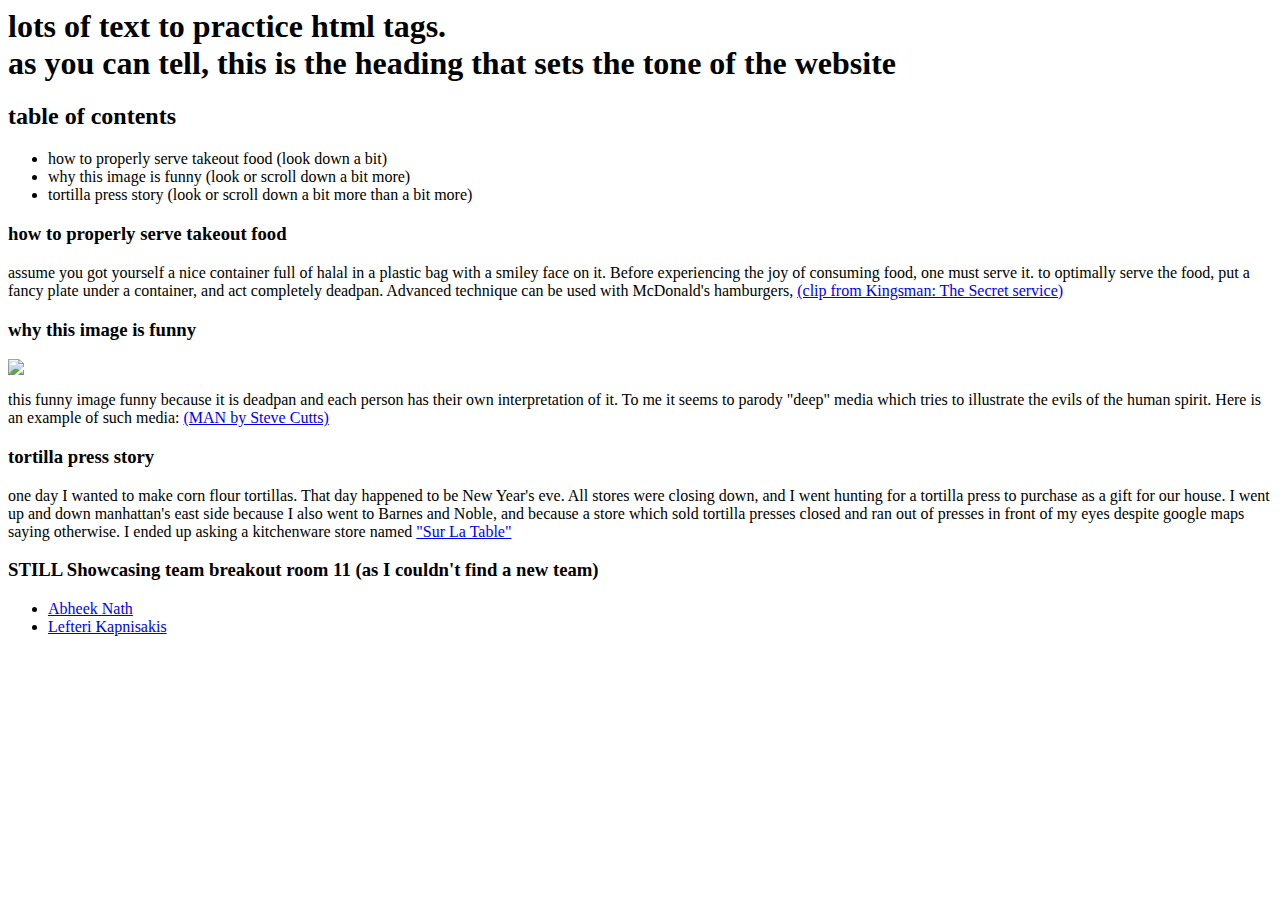
==== talk.html @ 84d56493 "add CSS, clean up html" ====
<html>
  <link rel="stylesheet" href="main.css">
  <title>
    Konstantin-aa "passions"
  </title>
  <h1>
    lots of text to practice html tags. <br> as you can tell, this is the heading that sets the tone of the website
  </h1>
  <h2>
    table of contents
  </h2>
  <ul>
    <li>
      how to properly serve takeout food (look down a bit)
    </li>
    <li>
      why this image is funny (look or scroll down a bit more)
    </li>
    <li>
      tortilla press story (look or scroll down a bit more than a bit more)
    </li>
  </ul>
  <h3>
    how to properly serve takeout food
  </h3>
  <p>
    assume you got yourself a nice container full of halal in a plastic bag with a smiley face on it. Before experiencing the joy of consuming food, one must serve it. to optimally serve the food, put a fancy plate under a container, and act completely deadpan. Advanced technique can be used with McDonald's hamburgers, <a href = "https://www.youtube.com/watch?v=RP83kn5aYxo">(clip from Kingsman: The Secret service)</a>
  </p>
  <h3>
    why this image is funny
  </h3>
  <p>
    <img src="https://i.redd.it/a604rad7j4651.png"> 
  </p>
  <p>
    this funny image funny because it is deadpan and each person has their own interpretation of it. To me it seems to parody "deep" media which tries to illustrate the evils of the human spirit. Here is an example of such media: <a href = "https://www.youtube.com/watch?v=WfGMYdalClU">(MAN by Steve Cutts)</a>
  </p>
  <h3>
    tortilla press story
  </h3>
  <p>
    one day I wanted to make corn flour tortillas. That day happened to be New Year's eve. All stores were closing down, and I went hunting for a tortilla press to purchase as a gift for our house. I went up and down manhattan's east side because I also went to Barnes and Noble, and because a store which sold tortilla presses closed and ran out of presses in front of my eyes despite google maps saying otherwise. I ended up asking a kitchenware store named <a href = "https://goo.gl/maps/FBFmwYT1ij1Fe9Pw6"> "Sur La Table" </a>
  </p>
  <h3>
    STILL Showcasing team breakout room 11 (as I couldn't find a new team)
  </h3>
  <ul>
    <li>
      <a href = "http://abheeknath.github.io/web/"> Abheek Nath </a>
    </li>
    <li>
      <a href = "http://leftykap.github.io/web/"> Lefteri Kapnisakis </a>
    </li>
  </ul>
</html>
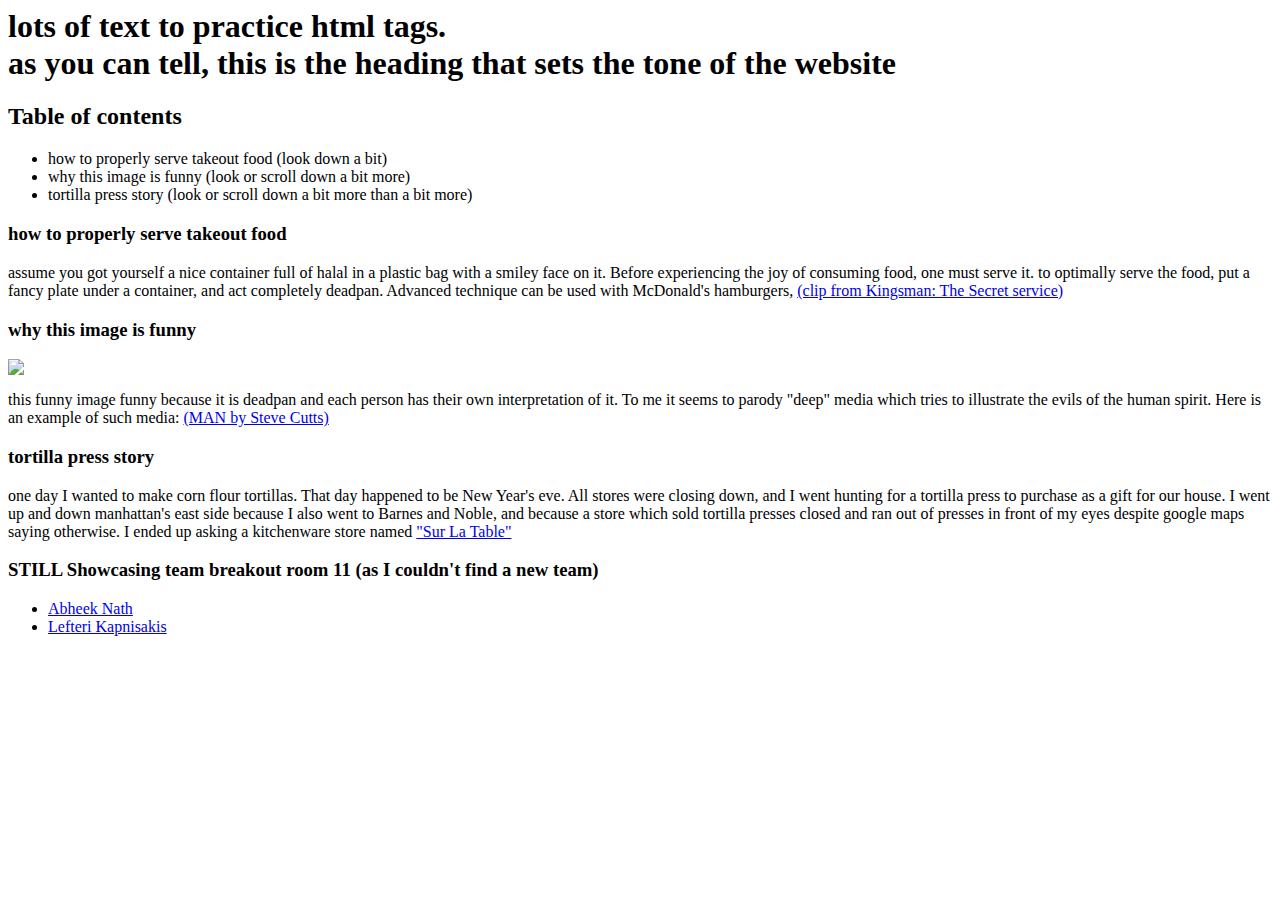
==== commit febf52ad: "Changes to make github pages build the page." ====
--- a/talk.html
+++ b/talk.html
@@ -1,5 +1,5 @@
 <html>
-  <link rel="stylesheet" href="main.css">
+  <link rel="stylesheet" href="web/add-stylsesheet/main.css">
   <title>
     Konstantin-aa "passions"
   </title>
@@ -7,7 +7,7 @@
     lots of text to practice html tags. <br> as you can tell, this is the heading that sets the tone of the website
   </h1>
   <h2>
-    table of contents
+    Table of contents
   </h2>
   <ul>
     <li>
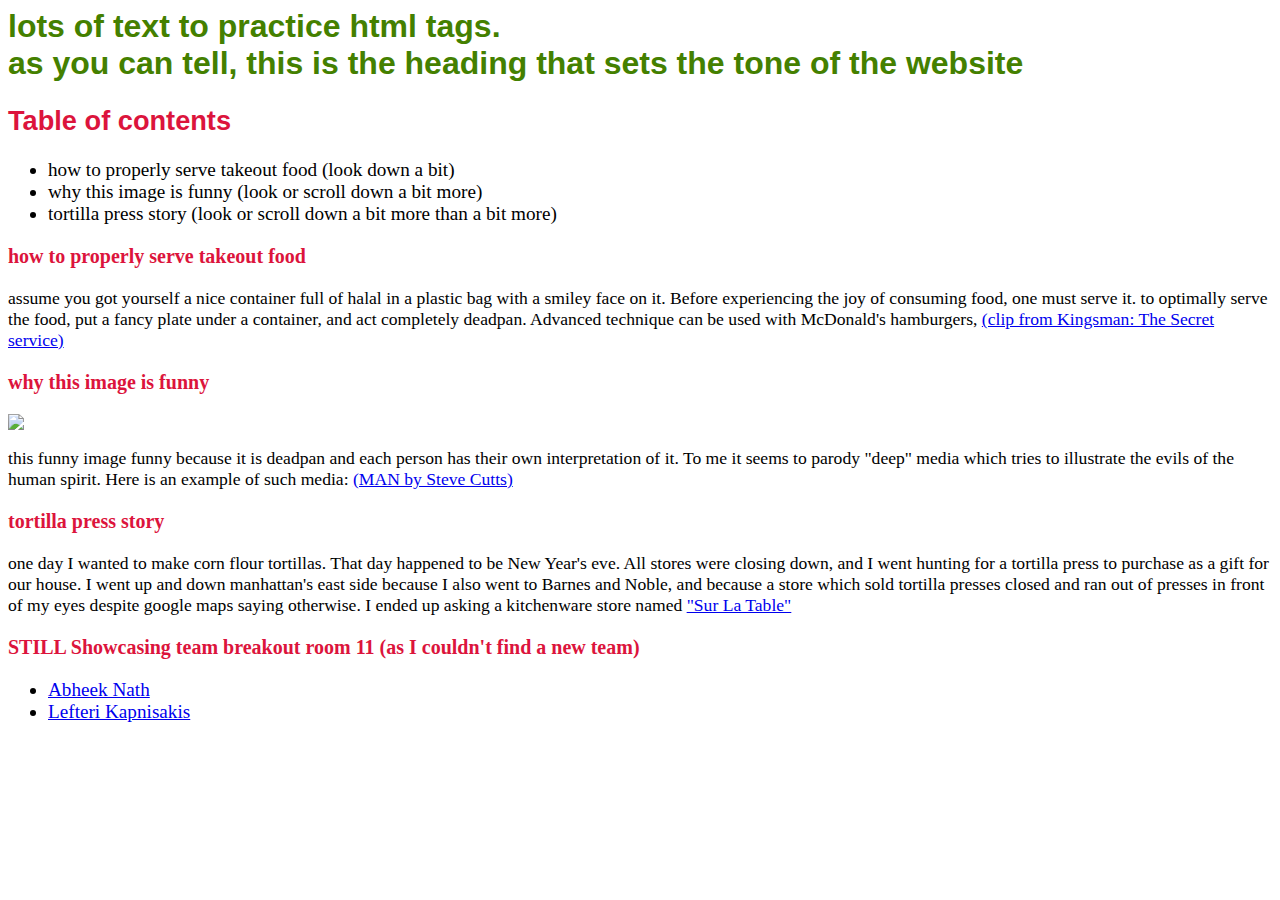
==== commit 0bf1f923: "Update talk.html" ====
--- a/talk.html
+++ b/talk.html
@@ -1,5 +1,5 @@
 <html>
-  <link rel="stylesheet" href="web/add-stylsesheet/main.css">
+  <link rel="stylesheet" href="main.css">
   <title>
     Konstantin-aa "passions"
   </title>
--- a/main.css
+++ b/main.css
@@ -0,0 +1,19 @@
+h1 {
+    color: rgb(68, 128, 0);
+    font-family: Impact, Haettenschweiler, 'Arial Narrow Bold', sans-serif;
+}
+li {
+    font-size: 120%;
+}
+h2 {
+    font-size: 170%;
+    color: crimson;
+    font-family: Impact, Haettenschweiler, 'Arial Narrow Bold', sans-serif;
+}
+h3 {
+    font-size: 125%;
+    color: crimson;
+}
+p {
+    font-size: 110%;
+}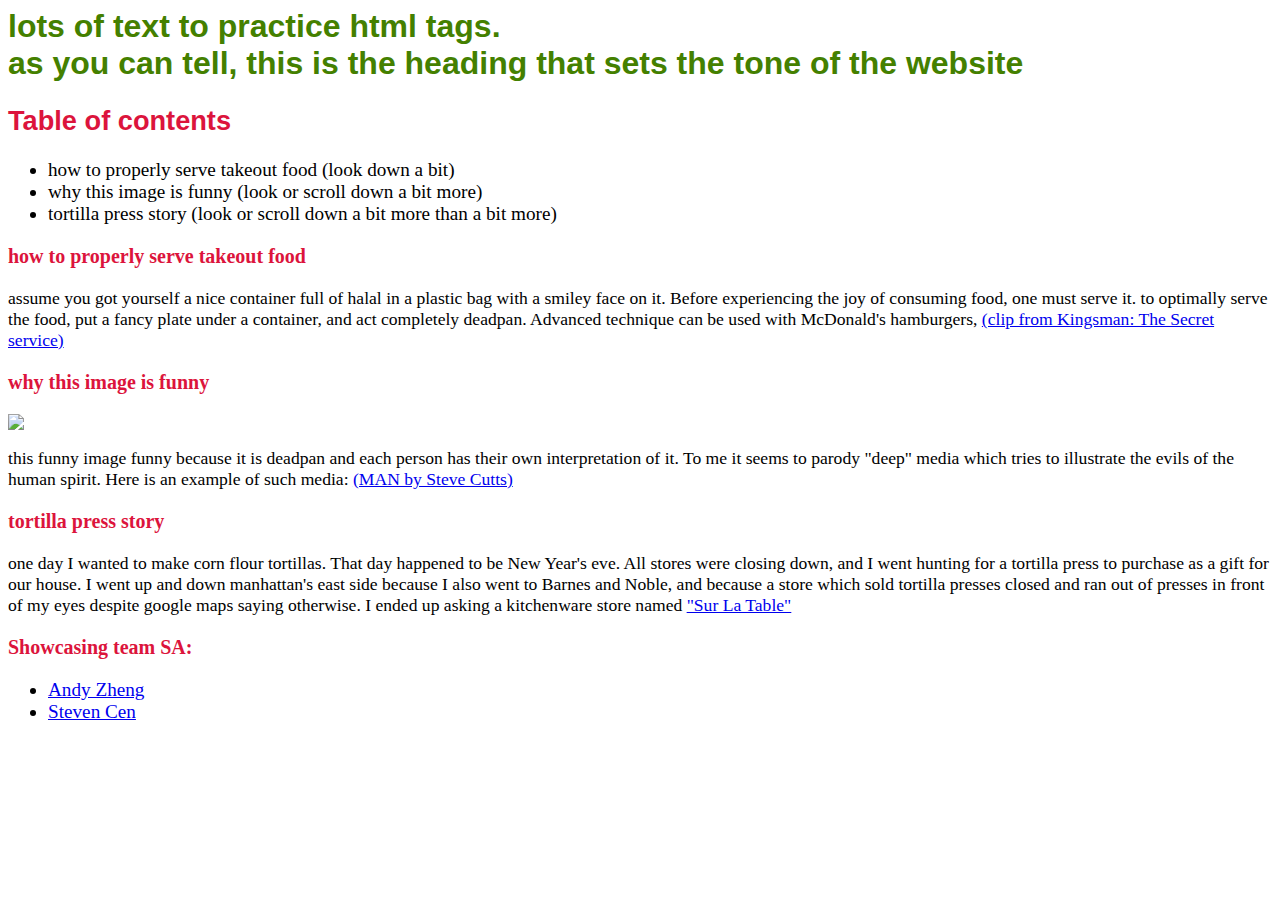
==== commit 6291e46f: "Changed team showcase and links" ====
--- a/talk.html
+++ b/talk.html
@@ -42,14 +42,14 @@
     one day I wanted to make corn flour tortillas. That day happened to be New Year's eve. All stores were closing down, and I went hunting for a tortilla press to purchase as a gift for our house. I went up and down manhattan's east side because I also went to Barnes and Noble, and because a store which sold tortilla presses closed and ran out of presses in front of my eyes despite google maps saying otherwise. I ended up asking a kitchenware store named <a href = "https://goo.gl/maps/FBFmwYT1ij1Fe9Pw6"> "Sur La Table" </a>
   </p>
   <h3>
-    STILL Showcasing team breakout room 11 (as I couldn't find a new team)
+    Showcasing team SA:
   </h3>
   <ul>
     <li>
-      <a href = "http://abheeknath.github.io/web/"> Abheek Nath </a>
+      <a href = "https://azheng31.github.io/web/talk.html/"> Andy Zheng </a>
     </li>
     <li>
-      <a href = "http://leftykap.github.io/web/"> Lefteri Kapnisakis </a>
+      <a href = "https://stevenstcs.github.io/web/talk.html"> Steven Cen </a>
     </li>
   </ul>
 </html>
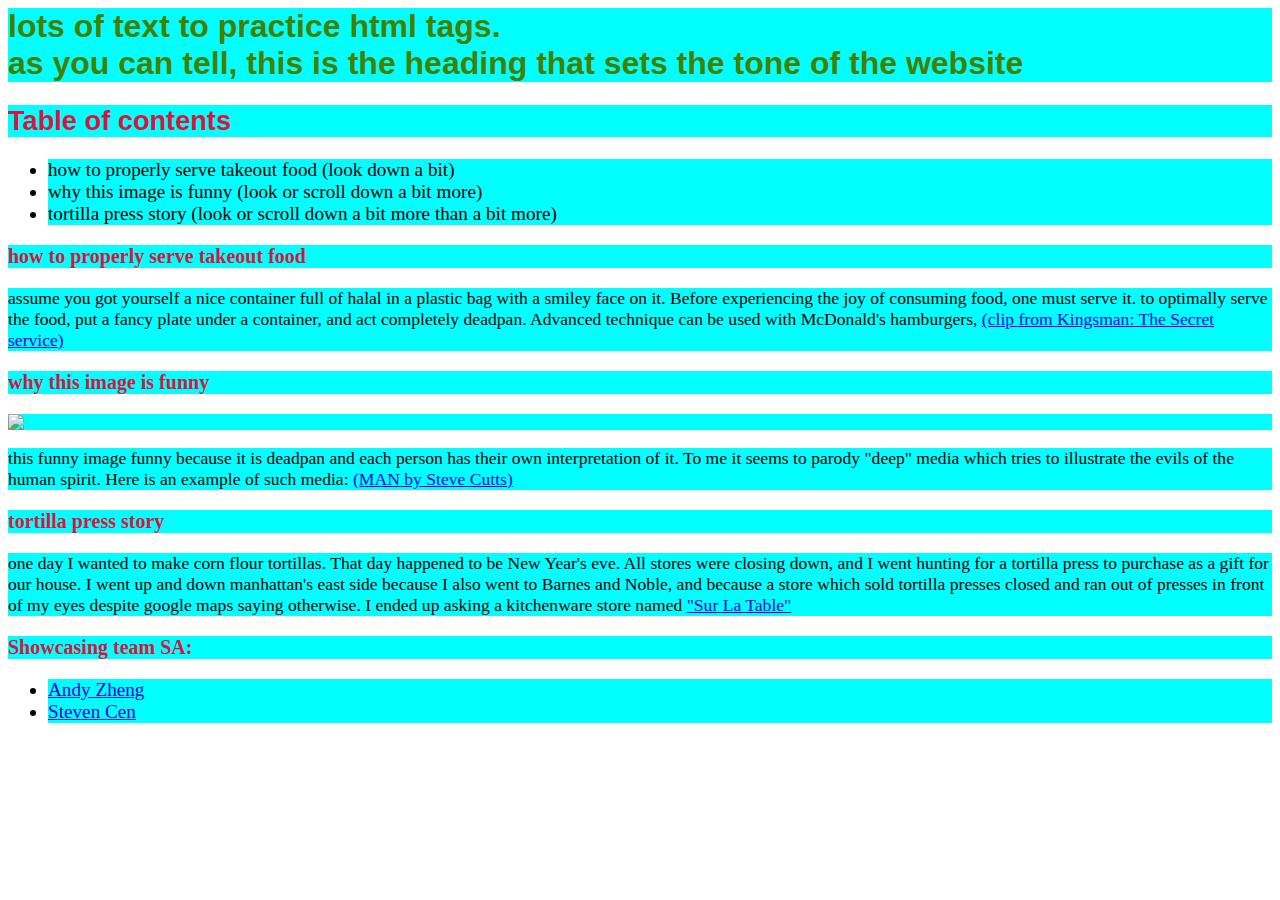
==== commit bf495e75: "Enclose in <head>" ====
--- a/talk.html
+++ b/talk.html
@@ -1,5 +1,6 @@
 <html>
   <link rel="stylesheet" href="main.css">
+  <head>
   <title>
     Konstantin-aa "passions"
   </title>
@@ -52,4 +53,5 @@
       <a href = "https://stevenstcs.github.io/web/talk.html"> Steven Cen </a>
     </li>
   </ul>
+  </head>
 </html>
--- a/main.css
+++ b/main.css
@@ -1,19 +1,24 @@
 h1 {
     color: rgb(68, 128, 0);
     font-family: Impact, Haettenschweiler, 'Arial Narrow Bold', sans-serif;
+    background-color: cyan;
 }
 li {
     font-size: 120%;
+    background-color: cyan;
 }
 h2 {
     font-size: 170%;
     color: crimson;
     font-family: Impact, Haettenschweiler, 'Arial Narrow Bold', sans-serif;
+    background-color: cyan;
 }
 h3 {
     font-size: 125%;
     color: crimson;
+    background-color: cyan;
 }
 p {
     font-size: 110%;
-}+    background-color: cyan;
+}
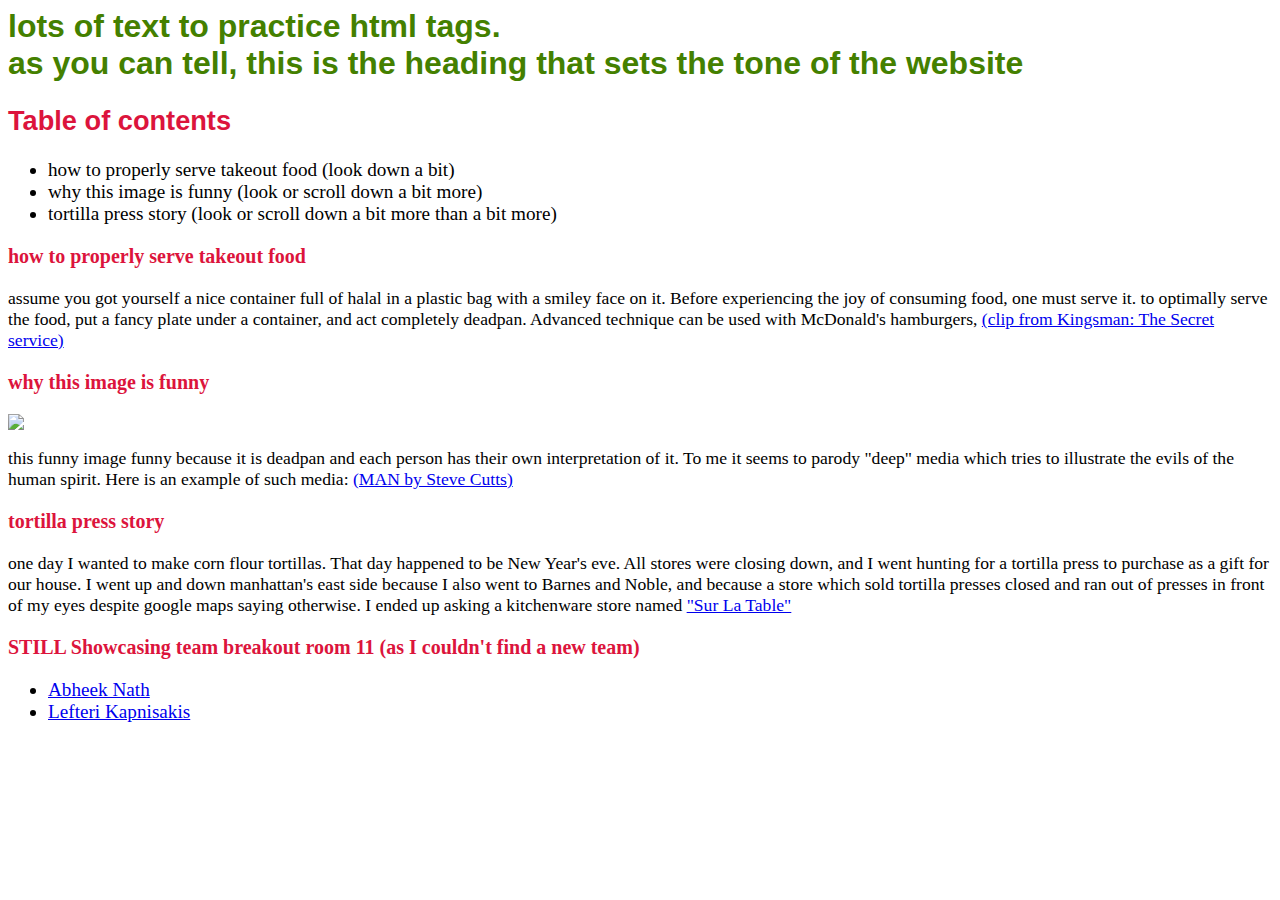
==== commit 647d454b: "Revert "Change background color and team showcased"" ====
--- a/talk.html
+++ b/talk.html
@@ -1,6 +1,6 @@
 <html>
   <link rel="stylesheet" href="main.css">
-  <head>
+  <body>
   <title>
     Konstantin-aa "passions"
   </title>
@@ -43,15 +43,15 @@
     one day I wanted to make corn flour tortillas. That day happened to be New Year's eve. All stores were closing down, and I went hunting for a tortilla press to purchase as a gift for our house. I went up and down manhattan's east side because I also went to Barnes and Noble, and because a store which sold tortilla presses closed and ran out of presses in front of my eyes despite google maps saying otherwise. I ended up asking a kitchenware store named <a href = "https://goo.gl/maps/FBFmwYT1ij1Fe9Pw6"> "Sur La Table" </a>
   </p>
   <h3>
-    Showcasing team SA:
+    STILL Showcasing team breakout room 11 (as I couldn't find a new team)
   </h3>
   <ul>
     <li>
-      <a href = "https://azheng31.github.io/web/talk.html/"> Andy Zheng </a>
+      <a href = "http://abheeknath.github.io/web/talk.html"> Abheek Nath </a>
     </li>
     <li>
-      <a href = "https://stevenstcs.github.io/web/talk.html"> Steven Cen </a>
+      <a href = "http://leftykap.github.io/web/talk.html"> Lefteri Kapnisakis </a>
     </li>
   </ul>
-  </head>
+  </body>
 </html>
--- a/main.css
+++ b/main.css
@@ -1,24 +1,19 @@
 h1 {
     color: rgb(68, 128, 0);
     font-family: Impact, Haettenschweiler, 'Arial Narrow Bold', sans-serif;
-    background-color: cyan;
 }
 li {
     font-size: 120%;
-    background-color: cyan;
 }
 h2 {
     font-size: 170%;
     color: crimson;
     font-family: Impact, Haettenschweiler, 'Arial Narrow Bold', sans-serif;
-    background-color: cyan;
 }
 h3 {
     font-size: 125%;
     color: crimson;
-    background-color: cyan;
 }
 p {
     font-size: 110%;
-    background-color: cyan;
 }
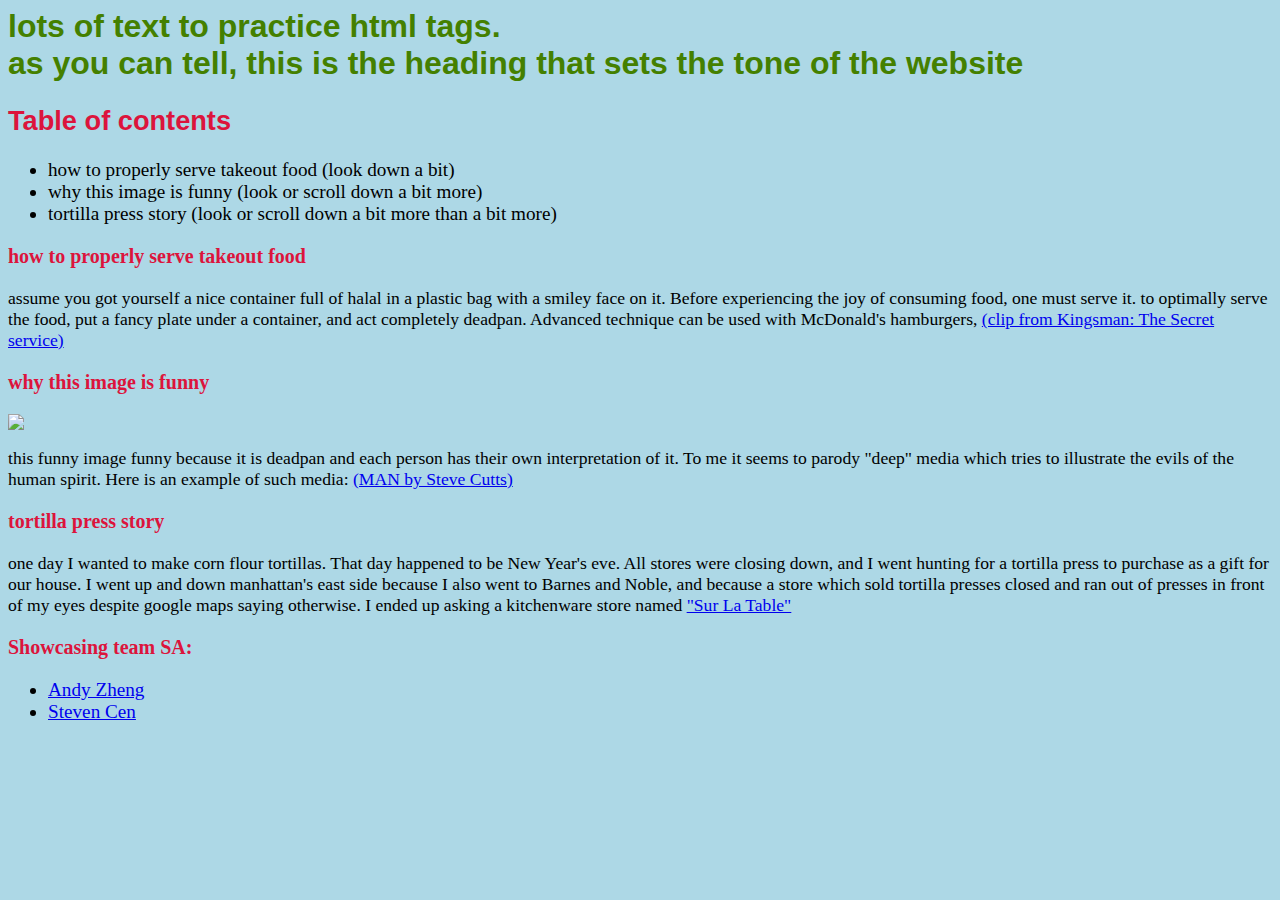
==== commit 2e0c9fd4: "Change team names showcased" ====
--- a/talk.html
+++ b/talk.html
@@ -1,6 +1,5 @@
 <html>
   <link rel="stylesheet" href="main.css">
-  <body>
   <title>
     Konstantin-aa "passions"
   </title>
@@ -43,15 +42,14 @@
     one day I wanted to make corn flour tortillas. That day happened to be New Year's eve. All stores were closing down, and I went hunting for a tortilla press to purchase as a gift for our house. I went up and down manhattan's east side because I also went to Barnes and Noble, and because a store which sold tortilla presses closed and ran out of presses in front of my eyes despite google maps saying otherwise. I ended up asking a kitchenware store named <a href = "https://goo.gl/maps/FBFmwYT1ij1Fe9Pw6"> "Sur La Table" </a>
   </p>
   <h3>
-    STILL Showcasing team breakout room 11 (as I couldn't find a new team)
+    Showcasing team SA:
   </h3>
   <ul>
     <li>
-      <a href = "http://abheeknath.github.io/web/talk.html"> Abheek Nath </a>
+      <a href = "https://azheng31.github.io/web/talk.html/"> Andy Zheng </a>
     </li>
     <li>
-      <a href = "http://leftykap.github.io/web/talk.html"> Lefteri Kapnisakis </a>
+      <a href = "https://stevenstcs.github.io/web/talk.html"> Steven Cen </a>
     </li>
   </ul>
-  </body>
 </html>
--- a/main.css
+++ b/main.css
@@ -17,3 +17,6 @@
 p {
     font-size: 110%;
 }
+html {
+    background-color: lightblue;
+}
